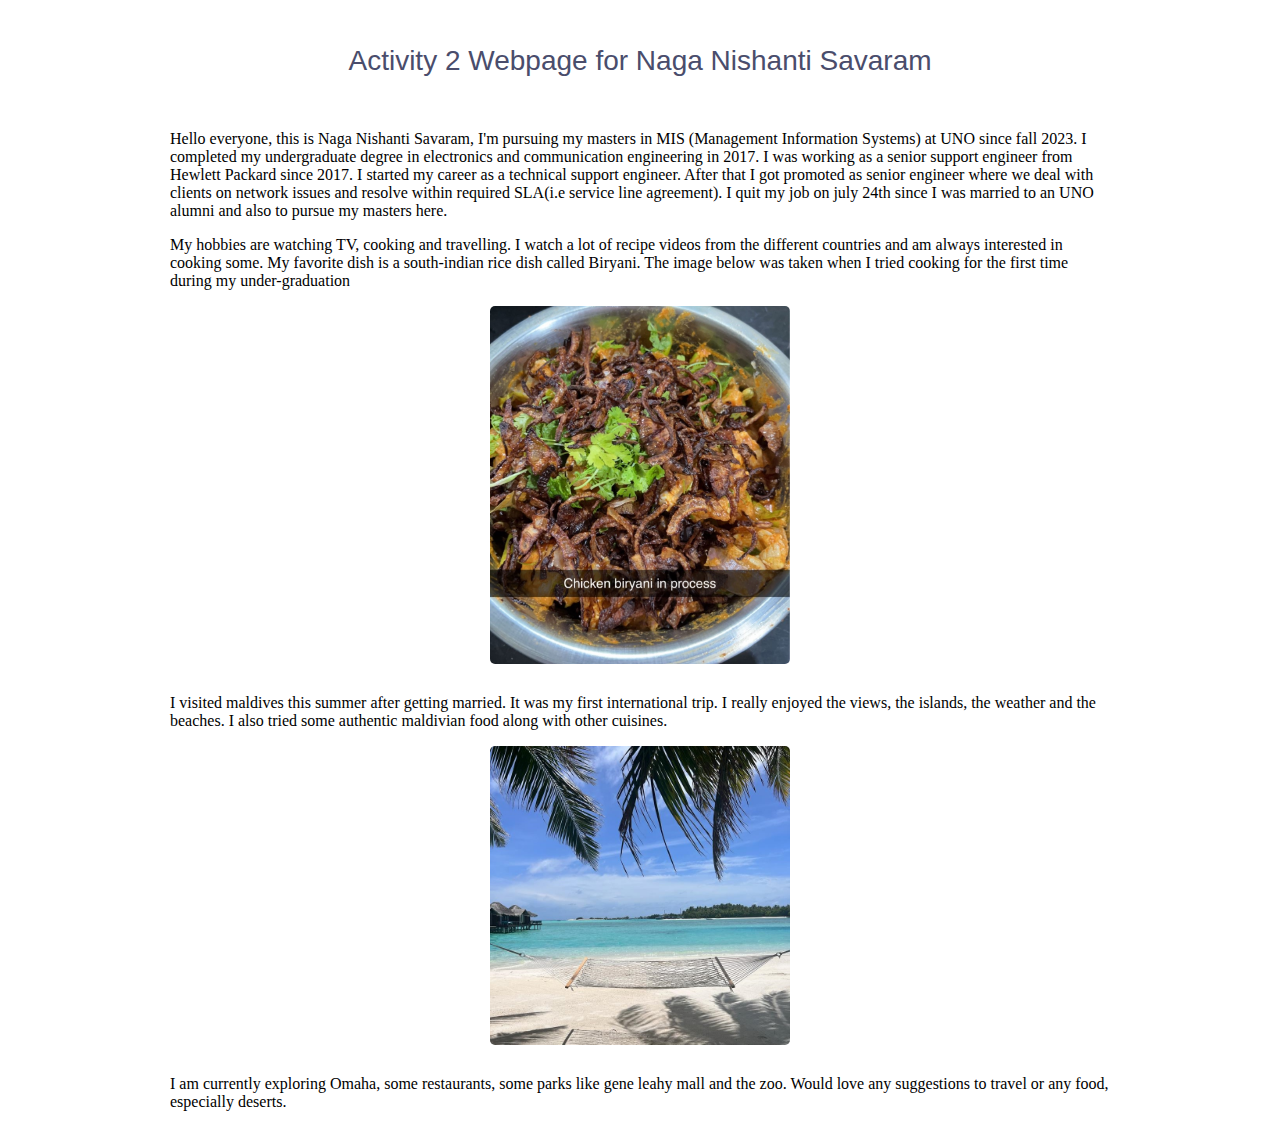
==== index.html @ 04d04110 "adding index, css and images" ====
<!DOCTYPE html>
<html lang="en">
<link
        href="https://cdn.jsdelivr.net/npm/bootstrap@5.1.3/dist/css/bootstrap.min.css" rel="stylesheet"
        integrity="sha384-1BmE4kWBq78iYhFldvKuhfTAU6auU8tT94WrHftjDbrCEXSU1oBoqyl2QvZ6jIW3" crossorigin="anonymous"
>
<link href="css/main.css" rel="stylesheet" type="text/css" media="screen,projection" >
<head>
    <meta charset="UTF-8">

    <title>Naga Nishanti Savaram</title>
    <meta name="viewport" content="width=device-width, initial-scale=1.0">

</head>
<body>

<br>
<br>

<h1>Activity 2 Webpage for Naga Nishanti Savaram</h1>


<br>
<br>
<div class="black">
    <section>

        <p>
            Hello everyone, this is Naga Nishanti Savaram, I'm pursuing my masters in MIS (Management Information Systems) at UNO since fall 2023.
            I completed my undergraduate degree in electronics and communication engineering in 2017.
            I was working as a senior support engineer from Hewlett Packard since 2017.
            I started my career as a technical support engineer. After that I got promoted as senior engineer
            where we deal with clients on network issues and resolve within required SLA(i.e service line agreement).
            I quit my job on july 24th since I was married to an UNO alumni and also to pursue my masters here.
        </p>
        <p>
            My hobbies are watching TV, cooking and travelling. I watch a lot of recipe videos from the
            different countries and am always interested in cooking some. My favorite dish is a south-indian rice dish called Biryani.
            The image below was taken when I tried cooking for the first time during my under-graduation
        </p>
        <img class="trip" src="img/biryani.jpg">
        <p>
            I visited maldives this summer after getting married. It was my first international trip.
            I really enjoyed the views, the islands, the weather and the beaches.
            I also tried some authentic maldivian food along with other cuisines.
        </p>
        <img class="trip" src="img/maldives.jpeg">
        <p>
            I am currently exploring Omaha, some restaurants, some parks like gene leahy mall and the zoo.
            Would love any suggestions to travel or any food, especially deserts.
        </p>
    </section>
</div>

</body>
</html>
---- css/main.css ----
h1 {
    font-family: 'Changa One', sans-serif;
    margin: 10px 0;
    font-size: 1.75em;
    font-weight: normal;
    line-height: 0.5;
    text-align: center;

    color: #4a4d6c;
}
.black {
    max-width: 940px;
    margin: 0 auto;
    padding: 0 5%;

}
.trip {
    display: block;
    max-width: 300px;
    margin: 0 auto 30px;
    border-radius: 5px;
}
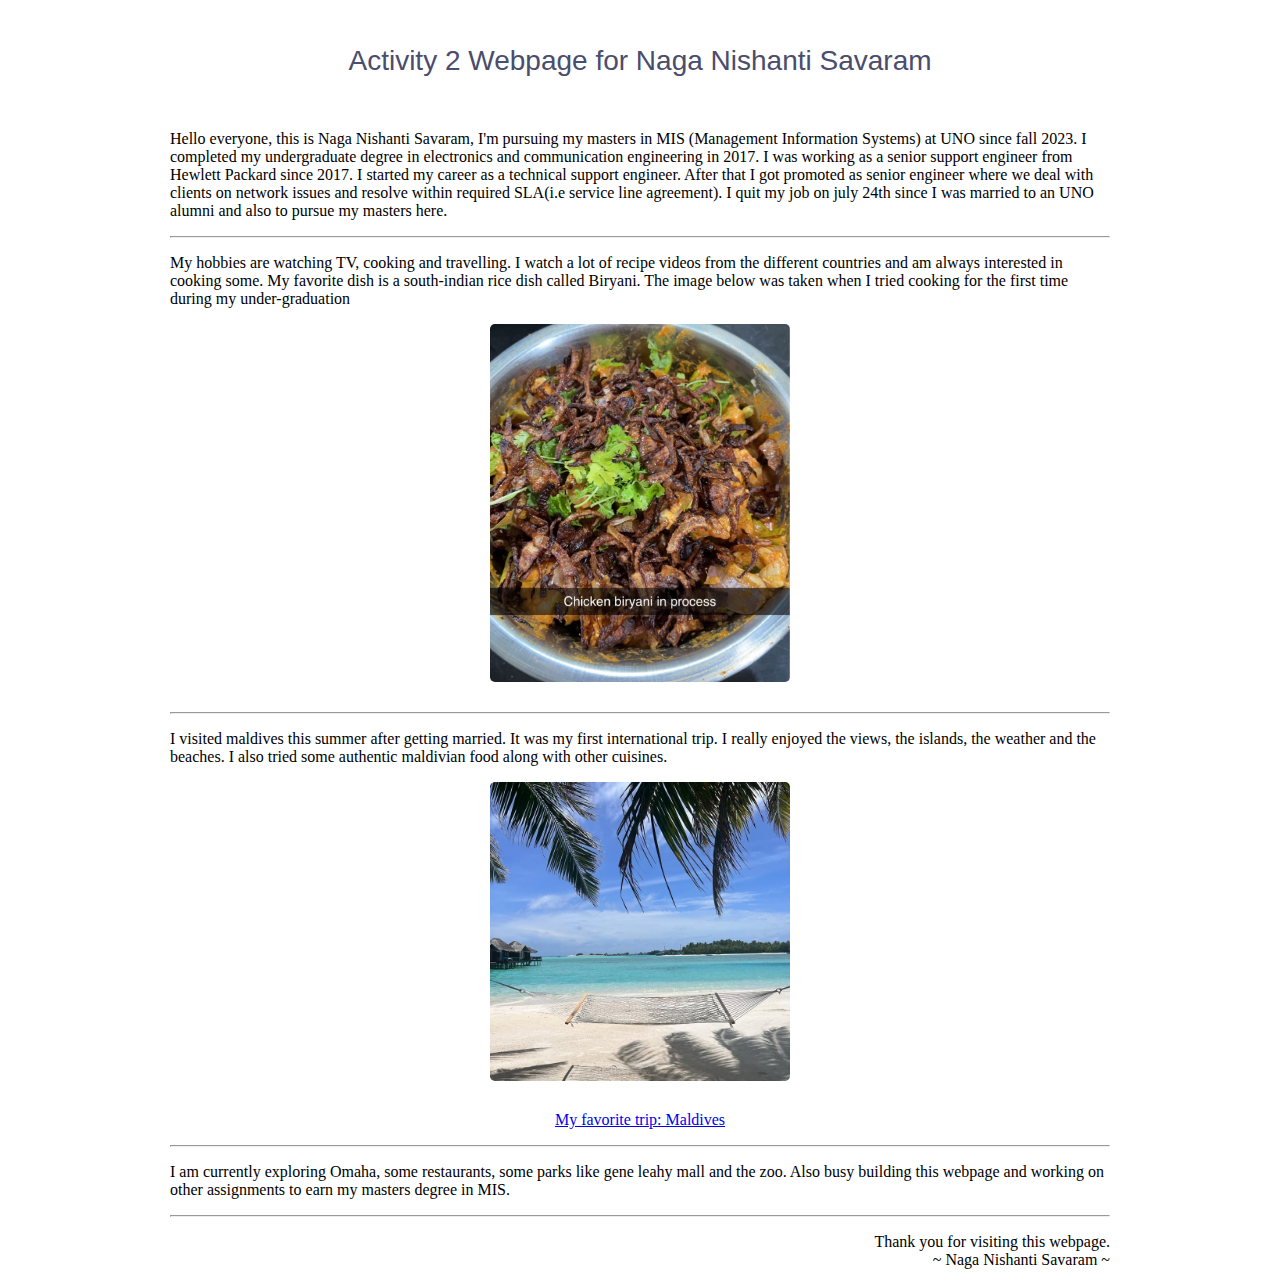
==== commit 3706a3f6: "adding new html page with css" ====
--- a/index.html
+++ b/index.html
@@ -22,34 +22,44 @@
 
 <br>
 <br>
-<div class="black">
-    <section>
+<div class="intro-wrapper">
+    <p>
+        Hello everyone, this is Naga Nishanti Savaram, I'm pursuing my masters in MIS (Management Information Systems) at UNO since fall 2023.
+        I completed my undergraduate degree in electronics and communication engineering in 2017.
+        I was working as a senior support engineer from Hewlett Packard since 2017.
+        I started my career as a technical support engineer. After that I got promoted as senior engineer
+        where we deal with clients on network issues and resolve within required SLA(i.e service line agreement).
+        I quit my job on july 24th since I was married to an UNO alumni and also to pursue my masters here.
+    </p>
+    <hr>
+    <p>
+        My hobbies are watching TV, cooking and travelling. I watch a lot of recipe videos from the
+        different countries and am always interested in cooking some. My favorite dish is a south-indian rice dish called Biryani.
+        The image below was taken when I tried cooking for the first time during my under-graduation
+    </p>
+    <img class="images" src="img/biryani.jpg">
+    <hr>
+    <p>
+        I visited maldives this summer after getting married. It was my first international trip.
+        I really enjoyed the views, the islands, the weather and the beaches.
+        I also tried some authentic maldivian food along with other cuisines.
+    </p>
+    <img class="images" src="img/maldives.jpeg">
+    <p class="page-linker">
+        <a href="maldives.html">My favorite trip: Maldives</a>
+    </p>
 
-        <p>
-            Hello everyone, this is Naga Nishanti Savaram, I'm pursuing my masters in MIS (Management Information Systems) at UNO since fall 2023.
-            I completed my undergraduate degree in electronics and communication engineering in 2017.
-            I was working as a senior support engineer from Hewlett Packard since 2017.
-            I started my career as a technical support engineer. After that I got promoted as senior engineer
-            where we deal with clients on network issues and resolve within required SLA(i.e service line agreement).
-            I quit my job on july 24th since I was married to an UNO alumni and also to pursue my masters here.
-        </p>
-        <p>
-            My hobbies are watching TV, cooking and travelling. I watch a lot of recipe videos from the
-            different countries and am always interested in cooking some. My favorite dish is a south-indian rice dish called Biryani.
-            The image below was taken when I tried cooking for the first time during my under-graduation
-        </p>
-        <img class="trip" src="img/biryani.jpg">
-        <p>
-            I visited maldives this summer after getting married. It was my first international trip.
-            I really enjoyed the views, the islands, the weather and the beaches.
-            I also tried some authentic maldivian food along with other cuisines.
-        </p>
-        <img class="trip" src="img/maldives.jpeg">
-        <p>
-            I am currently exploring Omaha, some restaurants, some parks like gene leahy mall and the zoo.
-            Would love any suggestions to travel or any food, especially deserts.
-        </p>
-    </section>
+    <hr>
+    <p>
+        I am currently exploring Omaha, some restaurants, some parks like gene leahy mall and the zoo.
+        Also busy building this webpage and working on other assignments to earn my masters degree in MIS.
+    </p>
+    <hr>
+    <p class="signature">
+        Thank you for visiting this webpage.
+        <br>
+        ~ Naga Nishanti Savaram ~
+    </p>
 </div>
 
 </body>
--- a/css/main.css
+++ b/css/main.css
@@ -8,15 +8,39 @@
 
     color: #4a4d6c;
 }
-.black {
+
+.intro-wrapper {
     max-width: 940px;
     margin: 0 auto;
     padding: 0 5%;
 
 }
-.trip {
+
+.images {
     display: block;
     max-width: 300px;
     margin: 0 auto 30px;
     border-radius: 5px;
 }
+
+.signature {
+    text-align: right;
+}
+
+.page-linker {
+    text-align: center;
+
+}
+h2{
+    font-family: 'Changa One', sans-serif;
+    font-size: 1.75em;
+    font-weight: normal;
+    line-height: 1.5;
+    text-align: center;
+    max-width: 940px;
+    margin: 0 auto;
+    padding: 0 5%;
+}
+
+
+
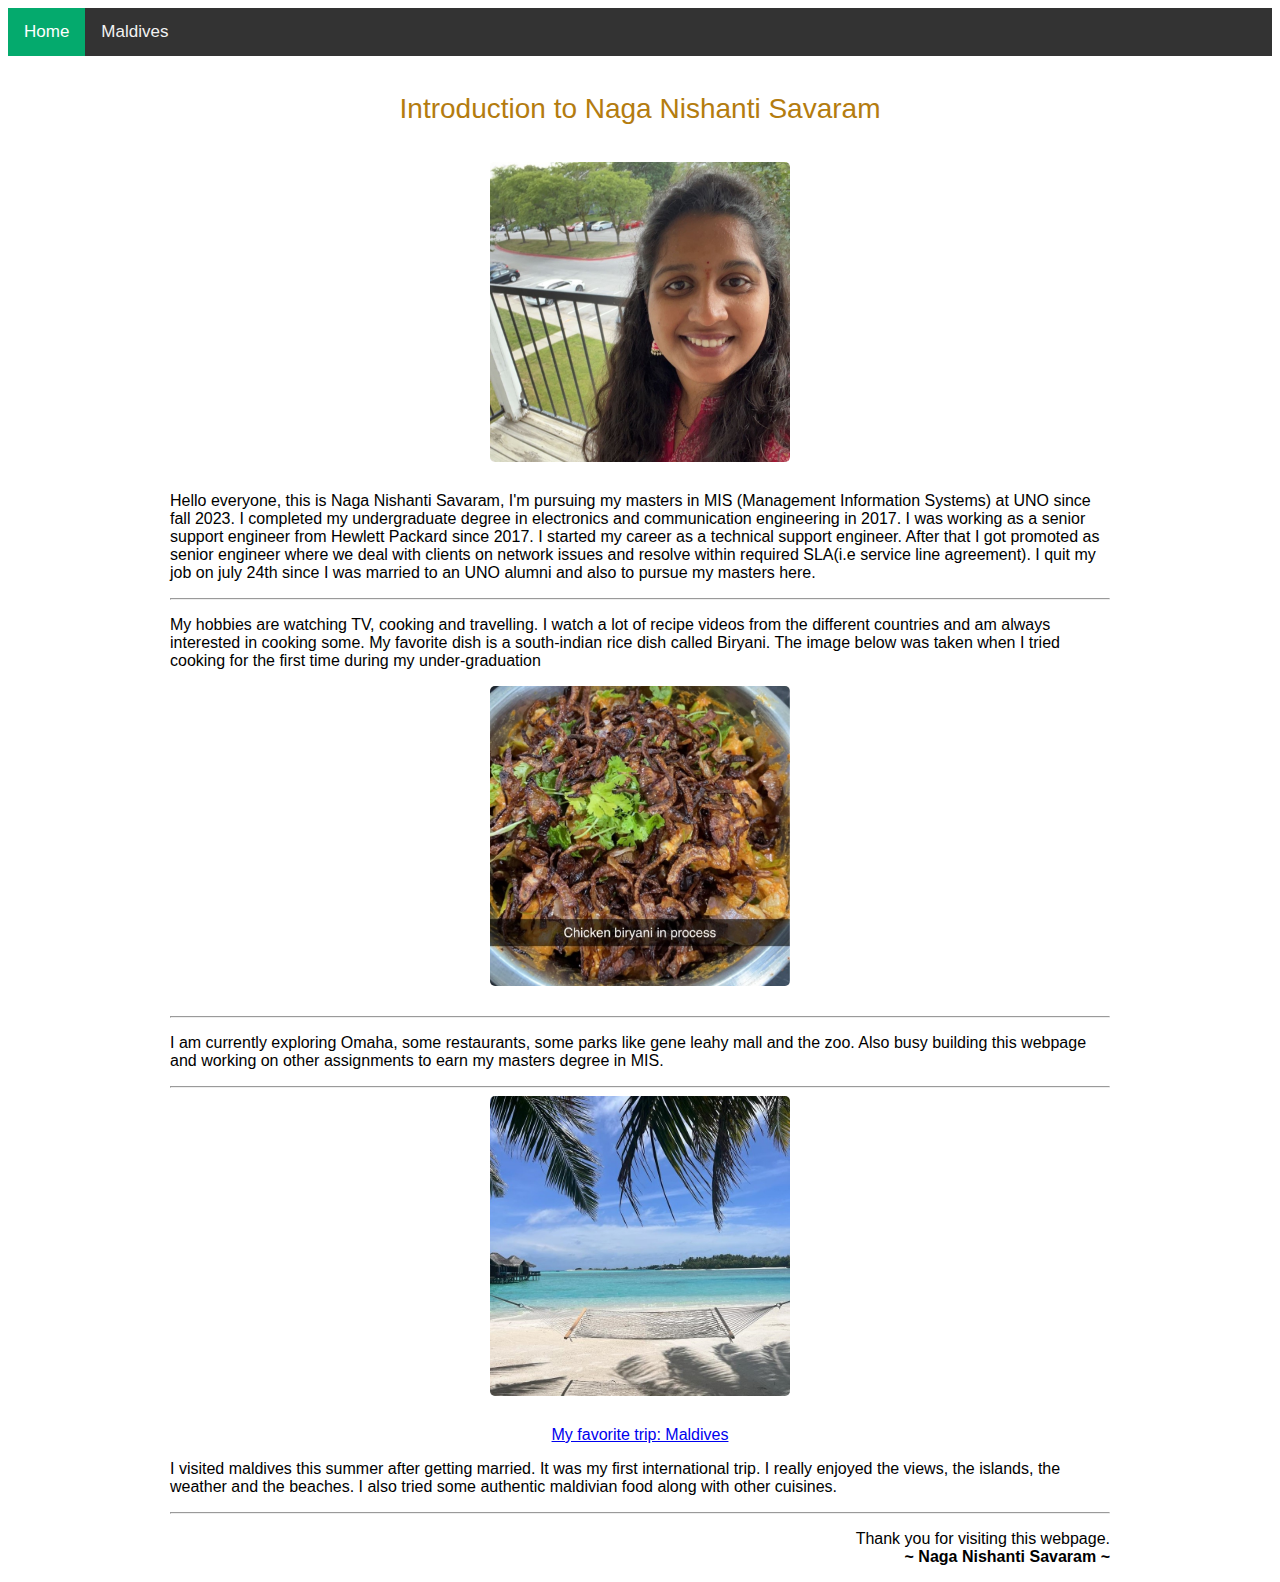
==== commit 7f39be33: "navigation bar, final changes" ====
--- a/index.html
+++ b/index.html
@@ -13,16 +13,20 @@
 
 </head>
 <body>
-
+<div class="navigation">
+  <a class="active" href="index.html">Home</a>
+  <a href="maldives.html">Maldives</a>
+</div>
 <br>
 <br>
 
-<h1>Activity 2 Webpage for Naga Nishanti Savaram</h1>
+<h1>Introduction to Naga Nishanti Savaram</h1>
 
 
 <br>
 <br>
 <div class="intro-wrapper">
+    <img class="images" src="img/profile_photo.jpg">
     <p>
         Hello everyone, this is Naga Nishanti Savaram, I'm pursuing my masters in MIS (Management Information Systems) at UNO since fall 2023.
         I completed my undergraduate degree in electronics and communication engineering in 2017.
@@ -40,25 +44,25 @@
     <img class="images" src="img/biryani.jpg">
     <hr>
     <p>
-        I visited maldives this summer after getting married. It was my first international trip.
-        I really enjoyed the views, the islands, the weather and the beaches.
-        I also tried some authentic maldivian food along with other cuisines.
+        I am currently exploring Omaha, some restaurants, some parks like gene leahy mall and the zoo.
+        Also busy building this webpage and working on other assignments to earn my masters degree in MIS.
     </p>
+    <hr>
     <img class="images" src="img/maldives.jpeg">
     <p class="page-linker">
         <a href="maldives.html">My favorite trip: Maldives</a>
     </p>
 
-    <hr>
     <p>
-        I am currently exploring Omaha, some restaurants, some parks like gene leahy mall and the zoo.
-        Also busy building this webpage and working on other assignments to earn my masters degree in MIS.
+        I visited maldives this summer after getting married. It was my first international trip.
+        I really enjoyed the views, the islands, the weather and the beaches.
+        I also tried some authentic maldivian food along with other cuisines.
     </p>
     <hr>
     <p class="signature">
         Thank you for visiting this webpage.
         <br>
-        ~ Naga Nishanti Savaram ~
+        <strong>~ Naga Nishanti Savaram ~</strong>
     </p>
 </div>
 
--- a/css/main.css
+++ b/css/main.css
@@ -1,3 +1,35 @@
+/* Add a black background color to the top navigation */
+.navigation {
+  background-color: #333;
+  overflow: hidden;
+}
+
+/* Style the links inside the navigation bar */
+.navigation a {
+  float: left;
+  color: #f2f2f2;
+  text-align: center;
+  padding: 14px 16px;
+  text-decoration: none;
+  font-size: 17px;
+}
+
+/* Change the color of links on hover */
+.navigation a:hover {
+  background-color: #ddd;
+  color: black;
+}
+
+/* Add a color to the active/current link */
+.navigation a.active {
+  background-color: #04AA6D;
+  color: white;
+}
+
+body {
+   font-family: 'Open Sans', sans-serif;
+}
+
 h1 {
     font-family: 'Changa One', sans-serif;
     margin: 10px 0;
@@ -6,7 +38,7 @@
     line-height: 0.5;
     text-align: center;
 
-    color: #4a4d6c;
+    color: #b47c0f;
 }
 
 .intro-wrapper {
@@ -40,6 +72,33 @@
     max-width: 940px;
     margin: 0 auto;
     padding: 0 5%;
+    color: #720fb4;
+}
+
+@media screen and (max-width: 500px) {
+  h1 {
+    font-family: 'Changa One', sans-serif;
+    margin: 10px 0;
+    font-size: 1.5em;
+    font-weight: normal;
+    line-height: 1;
+    text-align: center;
+
+    color: #b47c0f;
+  }
+
+  h2 {
+    font-family: 'Changa One', sans-serif;
+    font-size: 1.5em;
+    font-weight: normal;
+    line-height: 1;
+    text-align: center;
+    max-width: 940px;
+    margin: 0 auto;
+    padding: 0 5%;
+
+    color: #720fb4;
+  }
 }
 
 
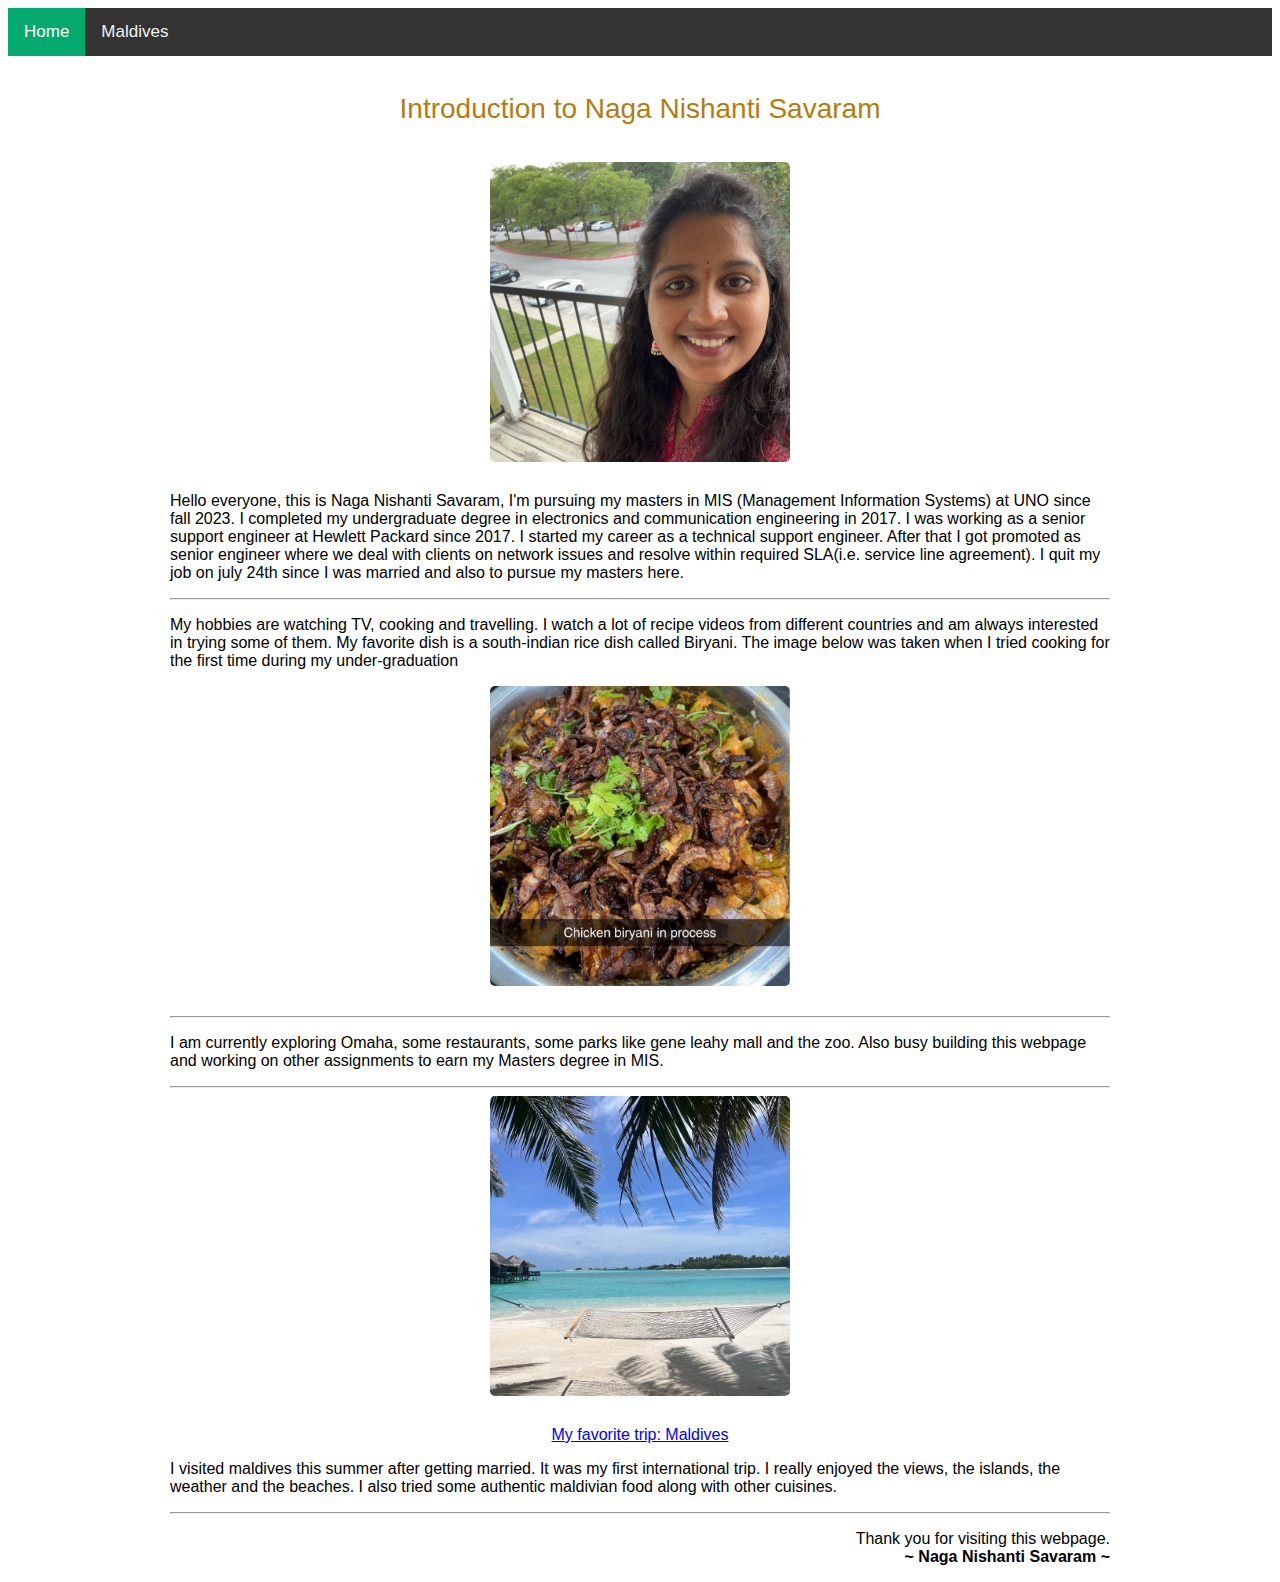
==== commit f36012b6: "final changes" ====
--- a/index.html
+++ b/index.html
@@ -30,22 +30,22 @@
     <p>
         Hello everyone, this is Naga Nishanti Savaram, I'm pursuing my masters in MIS (Management Information Systems) at UNO since fall 2023.
         I completed my undergraduate degree in electronics and communication engineering in 2017.
-        I was working as a senior support engineer from Hewlett Packard since 2017.
+        I was working as a senior support engineer at Hewlett Packard since 2017.
         I started my career as a technical support engineer. After that I got promoted as senior engineer
-        where we deal with clients on network issues and resolve within required SLA(i.e service line agreement).
-        I quit my job on july 24th since I was married to an UNO alumni and also to pursue my masters here.
+        where we deal with clients on network issues and resolve within required SLA(i.e. service line agreement).
+        I quit my job on july 24th since I was married and also to pursue my masters here.
     </p>
     <hr>
     <p>
-        My hobbies are watching TV, cooking and travelling. I watch a lot of recipe videos from the
-        different countries and am always interested in cooking some. My favorite dish is a south-indian rice dish called Biryani.
+        My hobbies are watching TV, cooking and travelling. I watch a lot of recipe videos from
+        different countries and am always interested in trying some of them. My favorite dish is a south-indian rice dish called Biryani.
         The image below was taken when I tried cooking for the first time during my under-graduation
     </p>
     <img class="images" src="img/biryani.jpg">
     <hr>
     <p>
         I am currently exploring Omaha, some restaurants, some parks like gene leahy mall and the zoo.
-        Also busy building this webpage and working on other assignments to earn my masters degree in MIS.
+        Also busy building this webpage and working on other assignments to earn my Masters degree in MIS.
     </p>
     <hr>
     <img class="images" src="img/maldives.jpeg">
